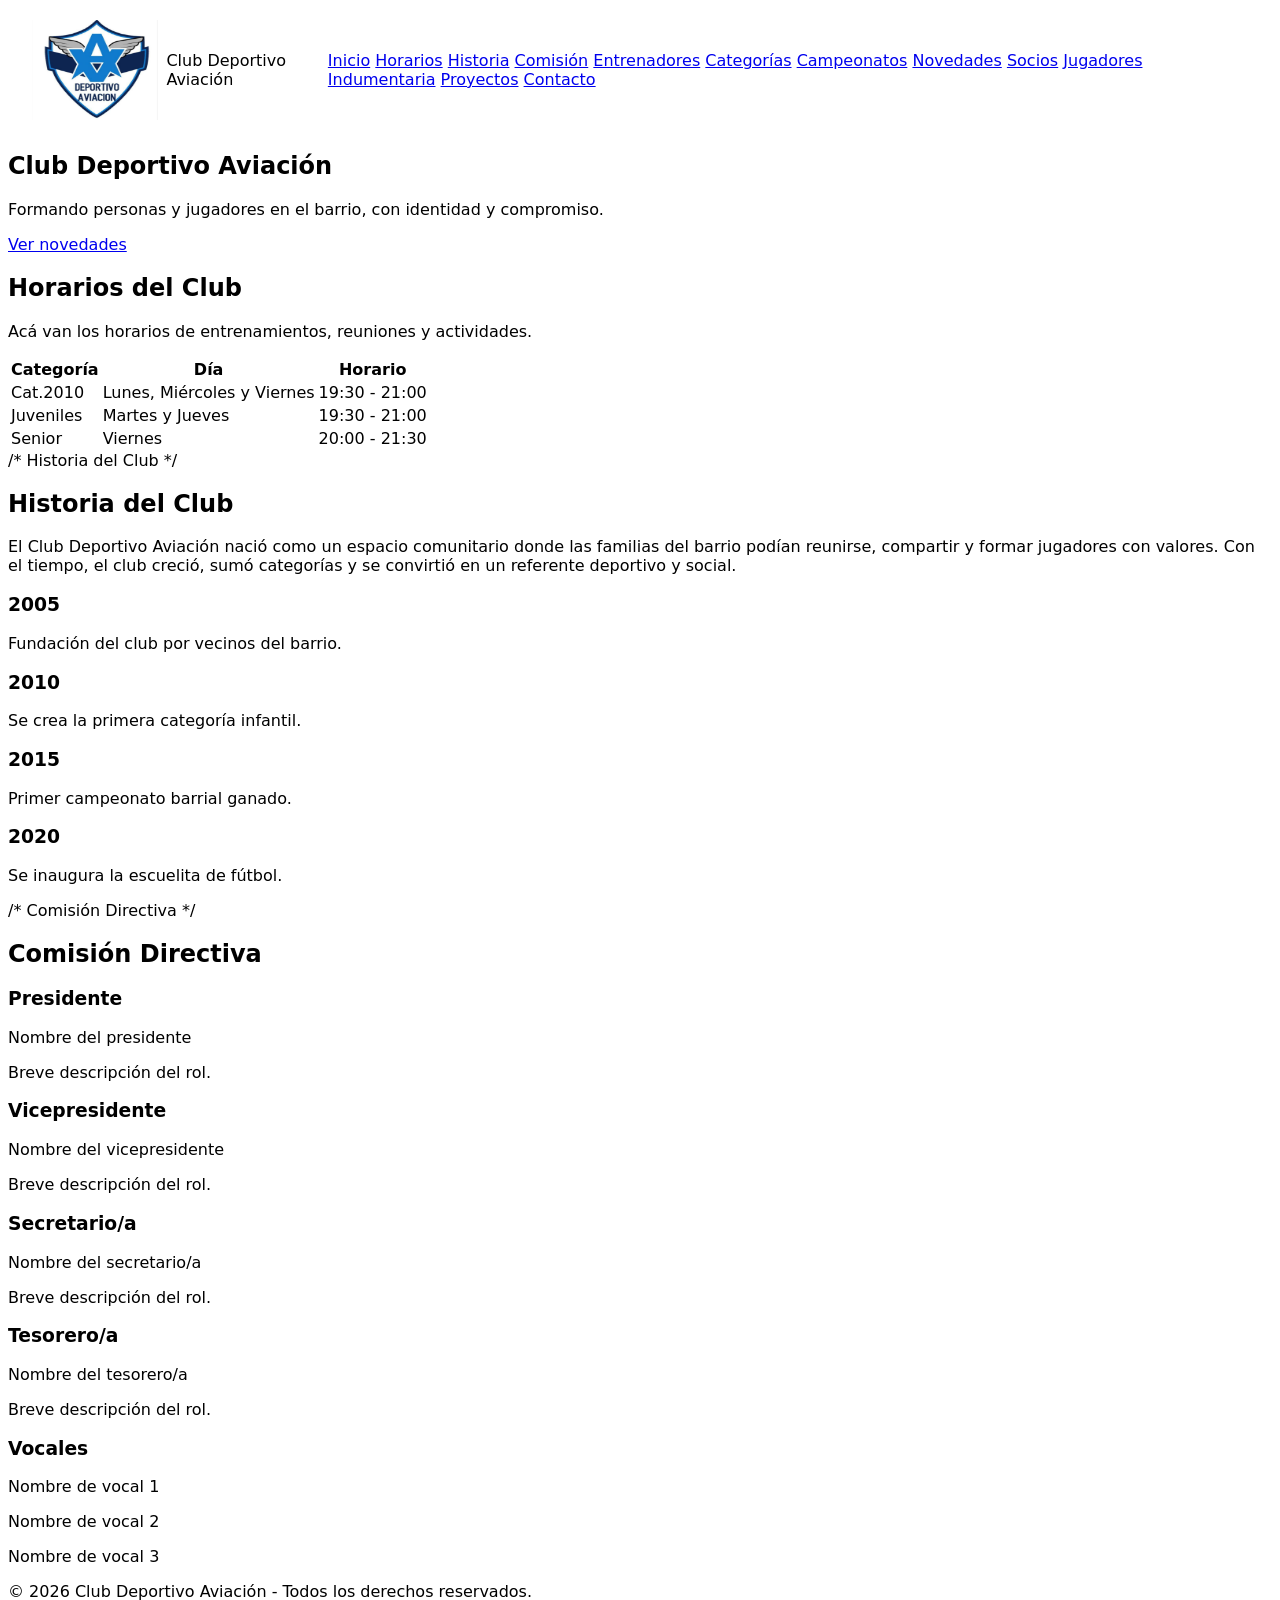
==== Segundo_intento/index.html @ 3560d346 "Intento_de_Pagina" ====
<!DOCTYPE html>
<html lang="en">
<head>
    <meta charset="UTF-8">
    <meta name="viewport" content="width=device-width, initial-scale=1.0">
    <title>Club Deportivo Aviacion</title>

    <link rel="stylesheet" href="aviacion.css">
</head>
<body>
<!-- Header / Navegación -->
 <header class="header">
    <div class="logo">
        <img src="img/escudo.png" alt="Escudo del Club" style="width:150px;">
        <span>Club Deportivo Aviación</span>
    </div>
    <nav class="nav">
      <a href="#inicio">Inicio</a>
      <a href="#horarios">Horarios</a>
      <a href="#historia">Historia</a>
      <a href="#comision">Comisión</a>
      <a href="#entrenadores">Entrenadores</a>
      <a href="#categorias">Categorías</a>
      <a href="#ligas">Campeonatos</a>
      <a href="#novedades">Novedades</a>
      <a href="#socios">Socios</a>
      <a href="#jugadores">Jugadores</a>
      <a href="#indumentaria">Indumentaria</a>
      <a href="#proyectos">Proyectos</a>
      <a href="#contacto">Contacto</a>
    </nav>
  </header>
<!-- Inicio -->
  <section id="inicio" class="section hero">
  <div class="hero-content">
    <h1>Club Deportivo Aviación</h1>
    <p>Formando personas y jugadores en el barrio, con identidad y compromiso.</p>
    <a href="#novedades" class="btn">Ver novedades</a>
  </div>
</section>

<!-- Acá vamos a agregar las demás secciones juntos -->

<!-- Horarios -->
<section id="horarios" class="section">
  <h2>Horarios del Club</h2>
  <p>Acá van los horarios de entrenamientos, reuniones y actividades.</p>

  <table class="table">
    <thead>
      <tr>
        <th>Categoría</th>
        <th>Día</th>
        <th>Horario</th>
      </tr>
    </thead>

    <tbody>
      <tr>
        <td>Cat.2010</td>
        <td>Lunes, Miércoles y Viernes</td>
        <td>19:30 - 21:00</td>
      </tr>

      <tr>
        <td>Juveniles</td>
        <td>Martes y Jueves</td>
        <td>19:30 - 21:00</td>
      </tr>
      <tr>
        <td>Senior</td>
        <td>Viernes</td>
        <td>20:00 - 21:30</td>
      </tr>
    </tbody>
  </table>
</section>

/* Historia del Club */
<section id="historia" class="section">
  <h2>Historia del Club</h2>

  <p>El Club Deportivo Aviación nació como un espacio comunitario donde las familias del barrio podían reunirse, compartir y formar jugadores con valores. Con el tiempo, el club creció, sumó categorías y se convirtió en un referente deportivo y social.</p>

  <div class="timeline">
    <div class="timeline-item">
      <h3>2005</h3>
      <p>Fundación del club por vecinos del barrio.</p>
    </div>

    <div class="timeline-item">
      <h3>2010</h3>
      <p>Se crea la primera categoría infantil.</p>
    </div>

    <div class="timeline-item">
      <h3>2015</h3>
      <p>Primer campeonato barrial ganado.</p>
    </div>

    <div class="timeline-item">
      <h3>2020</h3>
      <p>Se inaugura la escuelita de fútbol.</p>
    </div>
  </div>
</section>

/* Comisión Directiva */
<section id="comision" class="section">
  <h2>Comisión Directiva</h2>

  <div class="cards">

    <article class="card">
      <h3>Presidente</h3>
      <p>Nombre del presidente</p>
      <p>Breve descripción del rol.</p>
    </article>

    <article class="card">
      <h3>Vicepresidente</h3>
      <p>Nombre del vicepresidente</p>
      <p>Breve descripción del rol.</p>
    </article>

    <article class="card">
      <h3>Secretario/a</h3>
      <p>Nombre del secretario/a</p>
      <p>Breve descripción del rol.</p>
    </article>

    <article class="card">
      <h3>Tesorero/a</h3>
      <p>Nombre del tesorero/a</p>
      <p>Breve descripción del rol.</p>
    </article>

    <article class="card">
      <h3>Vocales</h3>
      <p>Nombre de vocal 1</p>
      <p>Nombre de vocal 2</p>
      <p>Nombre de vocal 3</p>
    </article>

  </div>
</section>



<footer class="footer">
  <p>&copy; 2026 Club Deportivo Aviación - Todos los derechos reservados.</p>
</footer>

<script src="aviacion.js"></script>


</body>
</html>
---- Segundo_intento/aviacion.css ----
/* Header */
.header {
  position: sticky;
  top: 0;
  z-index: 100;
  display: flex;
  justify-content: space-between;
  align-items: center;
  padding: 0.75rem 1.5rem;
  background: var(--primary);
  color: var(--secondary);
}

.logo {
  display: flex;
  align-items: center;
  gap: 0.5rem;
}

.logo img {
  height: 100px;
}

body {
  font-family: system-ui, -apple-system, BlinkMacSystemFont, "Segoe UI", sans-serif;
  background: var(--light);
  color: var(--dark);
}
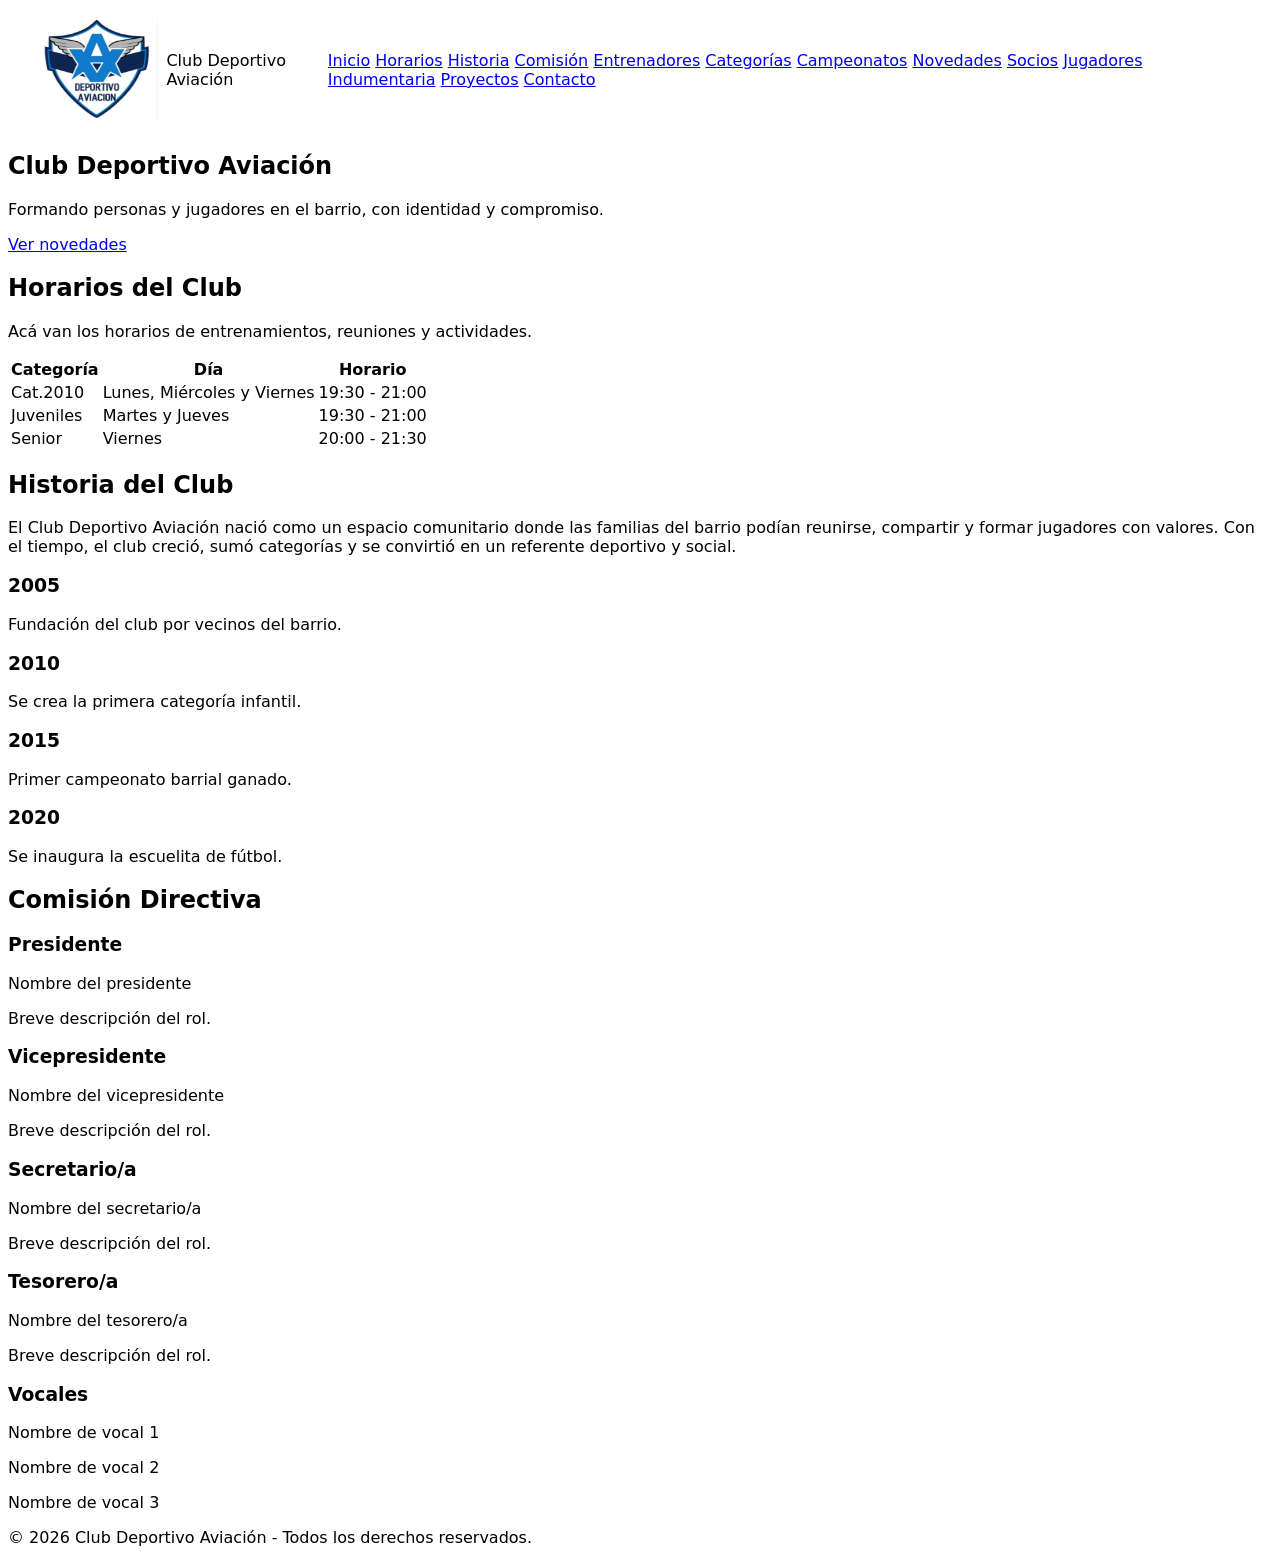
==== commit a41c17e7: "aviacion_web_20260917" ====
--- a/Segundo_intento/index.html
+++ b/Segundo_intento/index.html
@@ -76,7 +76,7 @@
   </table>
 </section>
 
-/* Historia del Club */
+<!-- Historia del Club -->
 <section id="historia" class="section">
   <h2>Historia del Club</h2>
 
@@ -105,7 +105,7 @@
   </div>
 </section>
 
-/* Comisión Directiva */
+<!-- Comisión Directiva -->
 <section id="comision" class="section">
   <h2>Comisión Directiva</h2>
 
